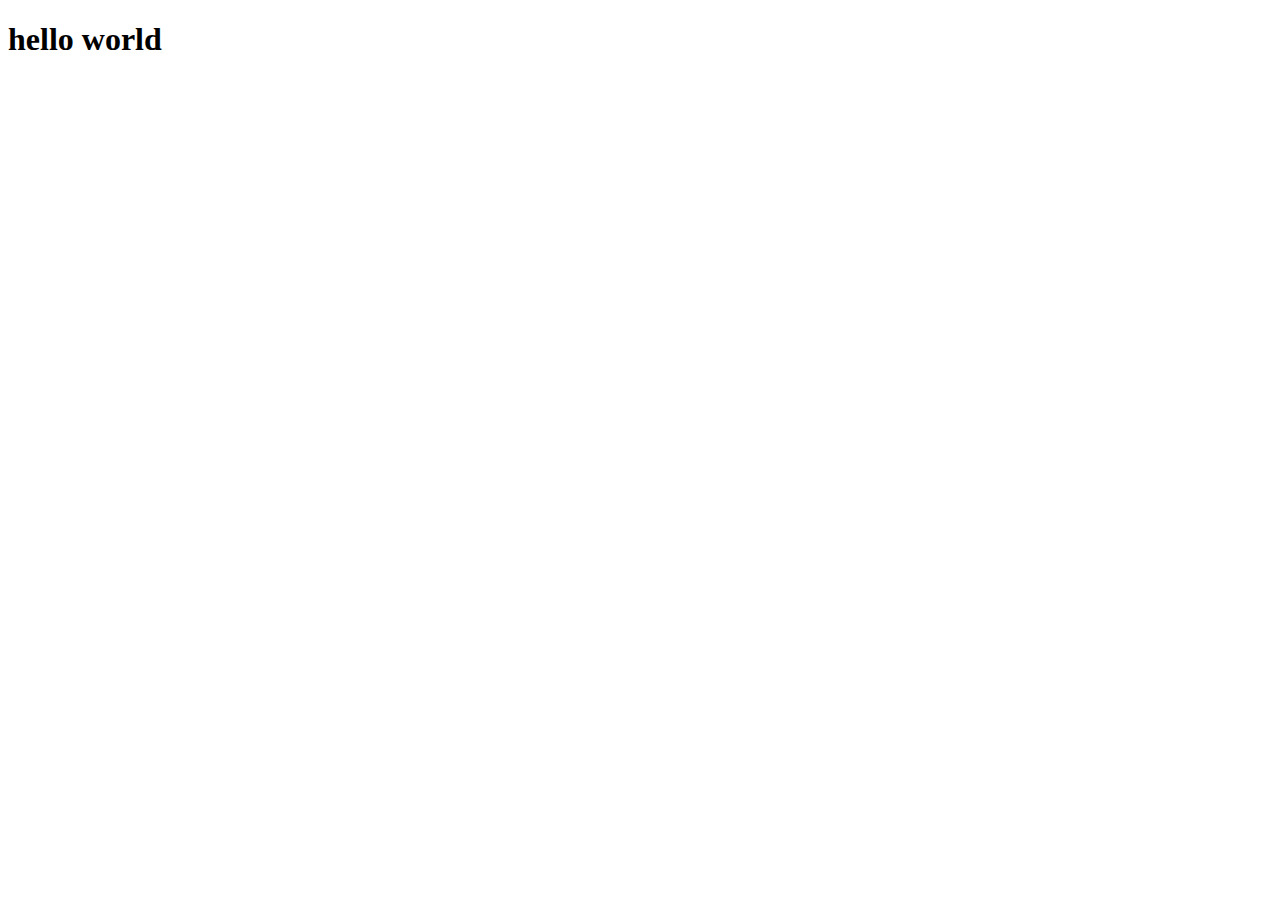
==== demo.html @ a65d0b9e "first commit" ====
<!DOCTYPE html>
<html lang="en">
<head>
    <meta charset="UTF-8">
    <meta name="viewport" content="width=device-width, initial-scale=1.0">
    <title>Document</title>
</head>
<body>
    <h1>hello world</h1>
    
</body>
</html>
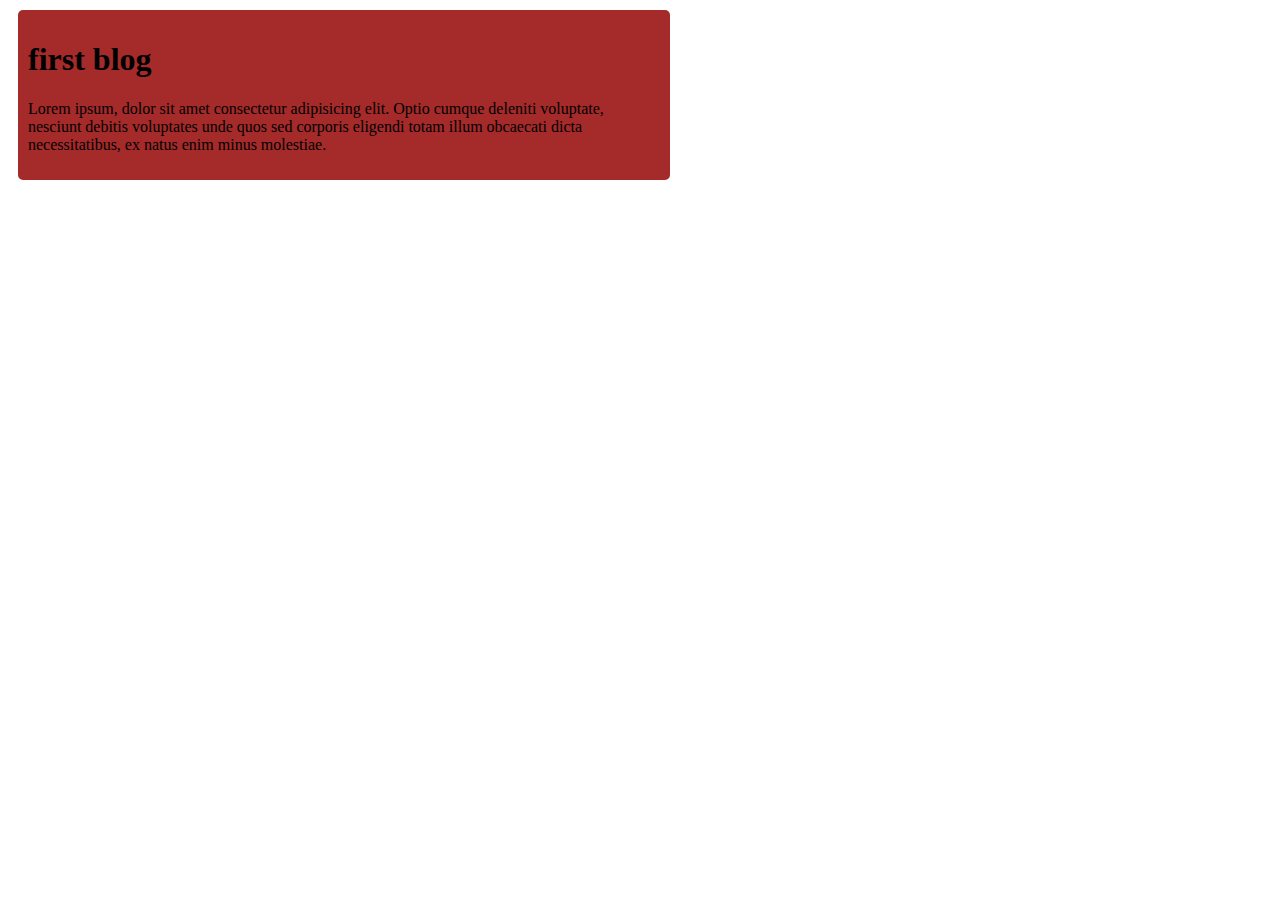
==== commit 6c4bc9ef: "add css" ====
--- a/demo.html
+++ b/demo.html
@@ -3,10 +3,13 @@
 <head>
     <meta charset="UTF-8">
     <meta name="viewport" content="width=device-width, initial-scale=1.0">
-    <title>Document</title>
+    <title>my blog</title>
+    <link rel="stylesheet" href="/styles/blog.css">
 </head>
 <body>
-    <h1>hello world</h1>
+    <div><h1>first blog</h1>
+        <p>Lorem ipsum, dolor sit amet consectetur adipisicing elit. Optio cumque deleniti voluptate, nesciunt debitis voluptates unde quos sed corporis eligendi totam illum obcaecati dicta necessitatibus, ex natus enim minus molestiae.</p>
+    </div>
     
 </body>
 </html>--- a/styles/blog.css
+++ b/styles/blog.css
@@ -0,0 +1,7 @@
+div{
+    width: 50%;
+    padding: 10px;
+    background-color: brown;
+    margin: 10px;
+    border-radius: 5px;
+}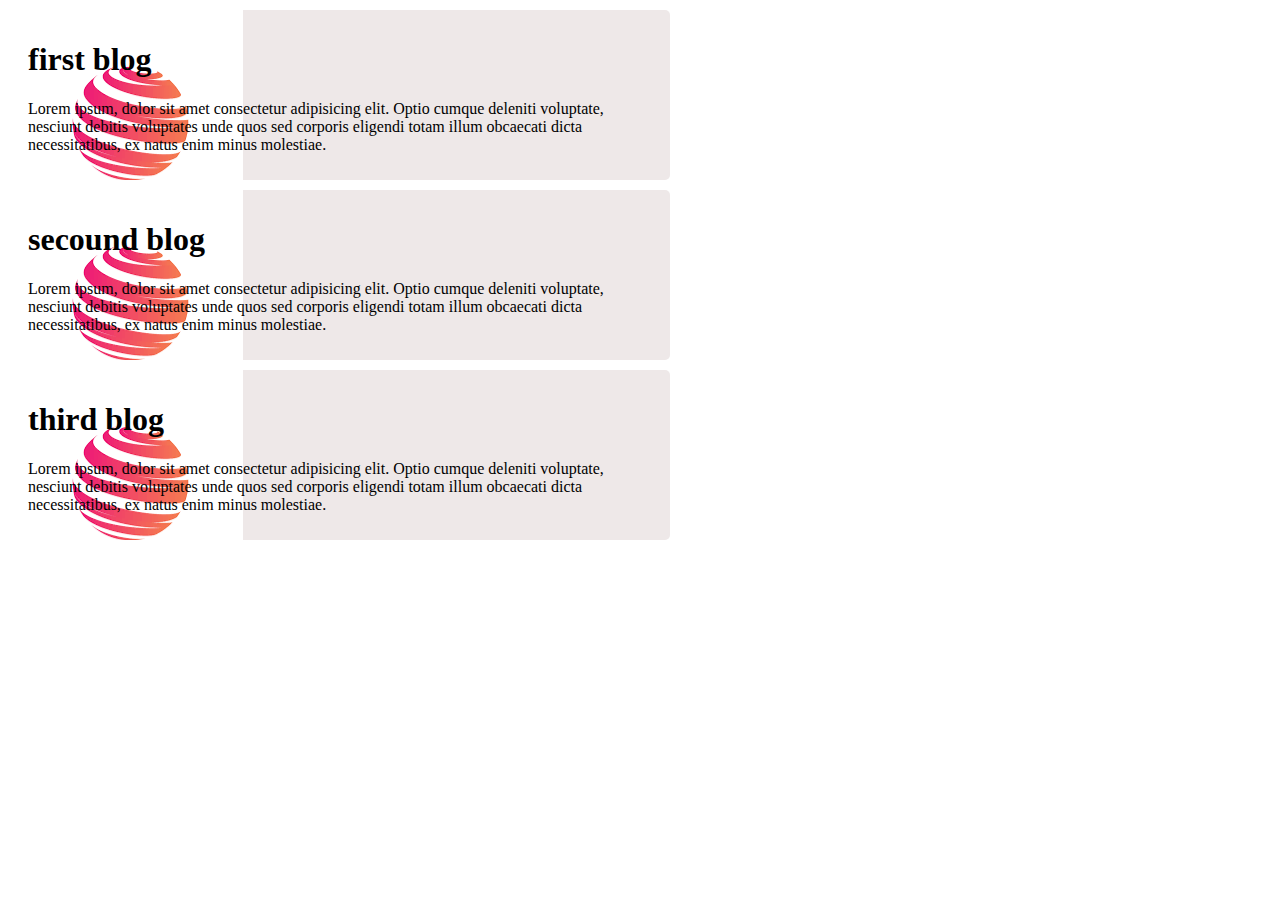
==== commit 48b72dc4: "modify" ====
--- a/demo.html
+++ b/demo.html
@@ -5,11 +5,19 @@
     <meta name="viewport" content="width=device-width, initial-scale=1.0">
     <title>my blog</title>
     <link rel="stylesheet" href="/styles/blog.css">
+    <link rel="shortcut icon" href="/download.png" type="image/x-icon">
 </head>
 <body>
     <div><h1>first blog</h1>
         <p>Lorem ipsum, dolor sit amet consectetur adipisicing elit. Optio cumque deleniti voluptate, nesciunt debitis voluptates unde quos sed corporis eligendi totam illum obcaecati dicta necessitatibus, ex natus enim minus molestiae.</p>
     </div>
+    <div><h1>secound blog</h1>
+        <p>Lorem ipsum, dolor sit amet consectetur adipisicing elit. Optio cumque deleniti voluptate, nesciunt debitis voluptates unde quos sed corporis eligendi totam illum obcaecati dicta necessitatibus, ex natus enim minus molestiae.</p>
+    </div>
+    <div id="b"><h1>third blog</h1>
+        <p>Lorem ipsum, dolor sit amet consectetur adipisicing elit. Optio cumque deleniti voluptate, nesciunt debitis voluptates unde quos sed corporis eligendi totam illum obcaecati dicta necessitatibus, ex natus enim minus molestiae.</p>
+    </div>
+
     
 </body>
 </html>--- a/styles/blog.css
+++ b/styles/blog.css
@@ -1,7 +1,10 @@
 div{
     width: 50%;
     padding: 10px;
-    background-color: brown;
+    background-color: rgb(238, 232, 232);
     margin: 10px;
     border-radius: 5px;
+    background-image: url(/download.png);
+    background-repeat: no-repeat;
+    
 }